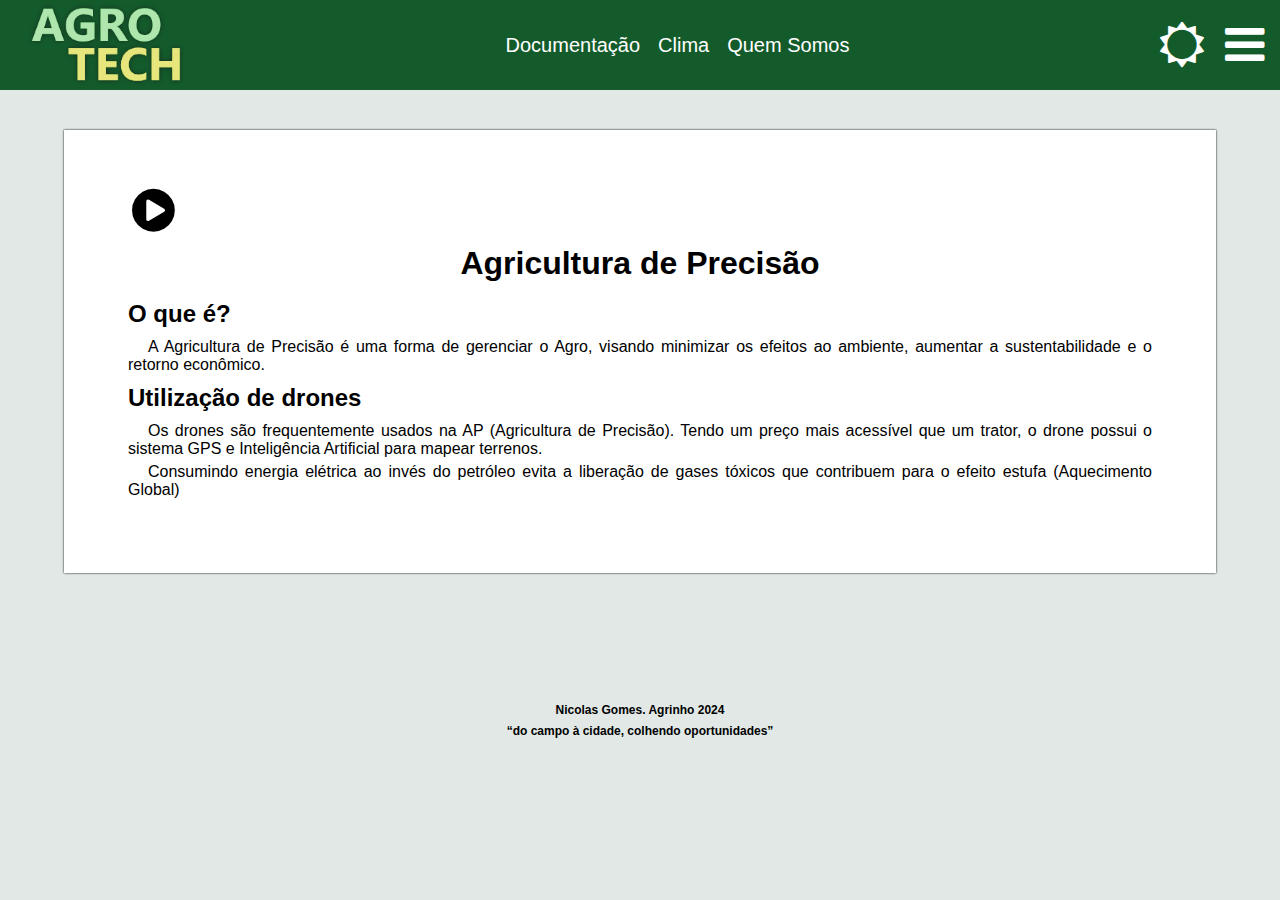
==== index.html @ 56fdbfce "Commit" ====
<!DOCTYPE html>
<html lang="pt-BR">
    <head>
        <meta charset="UTF-8">
        <meta name="viewport" content="width=device-width, initial-scale=1.0">

        <title>AgroTech</title>

        <!-- Estilo do cabeçalho e outros -->
        
        <!-- Textos -->
        <link rel="stylesheet" href="content.css">

        <!-- Estilo da caixa text-to-speech -->
        <link rel="stylesheet" href="tts.css">
        
        <!-- Estilo do cabeçalho -->
        <link rel="stylesheet" href="style.css">
        <script src="script.js" defer></script>
        <link rel="shortcut icon" href="resources/logoi.ico" type="image/x-icon">

        <!-- De acordo com o criador não é necessária uma atribuição, mas aqui está     -->
        <!-- Font Awesome by Dave Gandy - http://fontawesome.io -->
        <link rel="stylesheet" href="https://cdnjs.cloudflare.com/ajax/libs/font-awesome/4.7.0/css/font-awesome.min.css">

    </head>
    
    <body>

        <!-- Cabeçalho -->
        <div class="menu">            
            <a href="index.html" class="header-link"><img class="logo" src="resources/logo.png"></a>
            <ul class="header-list">
                <li class="hl-item"><a class="header-link" href="#">Documentação</a></li>
                <li class="hl-item"><a class="header-link" href="clima/clima.html">Clima</a></li>
                <li class="hl-item"><a class="header-link" href="#">Quem Somos</a></li>
            </ul>

            <!-- Ícones Trocar Tema e Menu (Mobile) -->
            <section class="icons">
                <div class="icon darkMode" onclick="trocarTema()">
                    <!--sun-o-->
                    <i id="darkModeIcon" class="fa fa-sun-o" aria-hidden="true"></i>
                </div>
                <div class="icon menuIcon" onclick="expandirMenu()">
                    <i class="fa fa-bars"></i>
                </div>
            </section>
        </div>
        
        <!-- 
            Carregar o último estado do tema salvo 
            tem que ser no body do .html para evitar 
            com que a tela pisque
        -->
        <script>
            var body = document.querySelector("body");
            var darkModeIcon = document.querySelector("#darkModeIcon");

            if (localStorage.getItem("mode") == "true")
                body.classList.toggle("dark");
            
            darkModeIcon.className=(body.classList.contains('dark') ? 'fa fa-moon-o' : 'fa fa-sun-o')
        </script>

        <!-- Aqui vai estar as informações/conteúdo -->
        <div class="doc">
            <div class="content">
                
                <!-- Leitor 00 -->
                <section class="tts-box">
                    <i class="fa fa-play-circle icon00" aria-hidden="true" onclick="speech('00')"></i>
                </section>

                <!-- Conteúdo / Fala do leitor 00 -->
                <section class="sp speech00">
                
                    <h1>Agricultura de Precisão</h1>
                    <br>    
                    
                    <h2>O que é?</h2>
                    
                    <p class="p">
                        A Agricultura de Precisão é uma forma de gerenciar o Agro, visando minimizar os efeitos ao ambiente, aumentar a sustentabilidade e o retorno econômico.
                    </p>

                    <h2>Utilização de drones</h2>

                    <p class="p-head">
                        Os drones são frequentemente usados na AP (Agricultura de Precisão). 
                        Tendo um preço mais acessível que um trator, o drone possui o sistema GPS e Inteligência Artificial para mapear terrenos.
                    </p>
                    <p class="p">
                        Consumindo energia elétrica ao invés do petróleo evita a liberação de gases tóxicos que contribuem para o efeito estufa (Aquecimento Global)
                    </p>
                 </section>
            </div>
        </div>
        
        <h1 class="info">Nicolas Gomes. Agrinho 2024</h1>
        <h1 class="info">“do campo à cidade, colhendo oportunidades”</h1>
    </body>
</html>
---- content.css ----
/* Retângulo do conteúdo */
div.doc {
    /*display: flex;*/
    background-color: #fff;
    margin: 130px 5vw;
    padding: 5vw;
    box-shadow: 0px 0px 2px 0px;
    font-family: "Trebuchet MS", sans-serif;
}

body.dark div.doc {
    background-color: #0c0a09;
    color: rgb(157, 157, 157);
}

/* Formatação do conteúdo */
div.content {
    margin-top: -10px;
    text-align: justify;
}

/* 
    Configuração para o parágrafo cabeça 
    Sem isso a margem dos parágrafos vão se fundir
    Inclui o .p para herdar o indent
*/

.p-head, .p {
    text-indent: 20px;
    margin-bottom: 5px;
}

/* Sobrepor a margem colocada no código acima */
.p {
    margin-bottom: 10px;
}

h1 {
    text-align: center;
    font-size: 32px;
}

.sp h2, h3 {
    margin-bottom: 10px;
}

/* Nicolas Gomes, Agrinho 2024... */
.info {
    font-size: 12px;
    text-align: center;
    margin: 7px 0px;
}
---- tts.css ----
:root {
    --tss-box-height: 50px;
}

/* Não vou usar mais
.tts-box {
    display: flex;
    width: 50.5px;
    height: var(--tss-box-height);
    margin-bottom: 16px;
    border-radius: 90px;
}*/

/* Ícone */
.tts-box i {
    display: block;
    font-size: 50px;
    margin: 1px 4px;
    margin-bottom: 10px;
}

/* Ícone Mouse Hover */
.tts-box i:hover {
    filter: opacity(0.5);
}
---- style.css ----
* {
    padding: 0;
    margin: 0;
}

:root {
    --menu-height: 90px;
    --menu-height-mobile: 70px;
    --menu-bgcolor: #E1E8E6;

    --header-color: #135B2B;
    --bgcolor: #E1E8E6;

    --text-color: black;
    --text-hover-color: black;
}

body {
    background-color: var(--bgcolor);
    font-family: "Trebuchet MS", sans-serif;
    transition-duration: 0.3s;
}

/* Menu / Cabeçalho */
.menu {
    display: flex;
    top: 0px;
    position: fixed;
    width: 100%;
    
    justify-content: space-between;
    background-color: var(--header-color);
    height: var(--menu-height);
}

.logo {
    margin: auto 0px;
    width: 180px;
    padding-inline: 16px;
}

.logo:hover {
    filter: brightness(1.2) contrast(0.8);
}

/* Lista dos links de navegação */
.header-list {
    display: flex;
    
    margin: auto 0px;
    gap: 18px;
    font-size: 20px;
    padding-block: 15px;
    text-decoration: none;
    list-style: none;
}

/* Links de navegação */
.header-link {
    text-decoration: none;
    color: white;
    transition-duration: 0.1s;
}

.header-link:hover {
    color: rgb(131, 131, 131);
}

/* Flex dos ícones do FA */
.icons 
{
    display: flex;
    gap: 20px;
    padding-inline: 16px;
}

/* Ícones FA */
.icon {
    cursor: pointer;
    color: white;
    font-size: 46px;
    margin: auto 0px;
}

body.dark {
    --bgcolor: #1c1917;
    --menu-bgcolor: #44403c;
    --header-color: #0c0a09;
    --text-color: rgb(157, 157, 157);
    --text-hover-color: rgb(120, 120, 120);
}

body.dark .logo {
    filter: saturate(0);
}

body.dark .icon {
    color: rgb(157, 157, 157);
}

body.dark .header-link {
    color: var(--text-color);
}

body.dark .header-link:hover {
    color: var(--text-hover-color);
}

@media (max-width:650px) {
    
    .menuIcon {
        display: block;
    }

    .header-link {
        color: black;    
    }

    .header-link:hover {
        color: white;
    }
    
    .menu {
        --menu-height: 70px;
    }

    @keyframes anim {
        0% {
            transform: scale(0.9);
        }
        100% {
            transform: scale(1);
        }
    }

    .header-list {
        display: none;
        gap: 25px;
        padding-block: 19px;
        opacity: 1;
        animation: anim 300ms cubic-bezier(0.175, 0.885, 0.32, 1.75) both;
        background-color: #bebebedd;
    }

    body.dark .header-list {
        background-color: #212121dd;
    }
    
    .menu.open .header-list {
        backdrop-filter: blur(2px);
        -webkit-backdrop-filter: blur(2px);

        display: flex;
        flex-direction: column;
        position: absolute;
        text-align: center;
        top: var(--menu-height);
        
        width: calc(100% - 18px);
        
        border-radius: 16px;
        margin: 10px;
    }

    .logo 
    {
        display: block;
        position: absolute;
        width: 140px;
        left: 50%;
        transform: translate(-50%, 0px);
    }
}

@media (max-width:400px) {
    .logo {
        display: block;
        position: absolute;
        left: 0%;
        transform: translate(0px, 0px);
    }
}
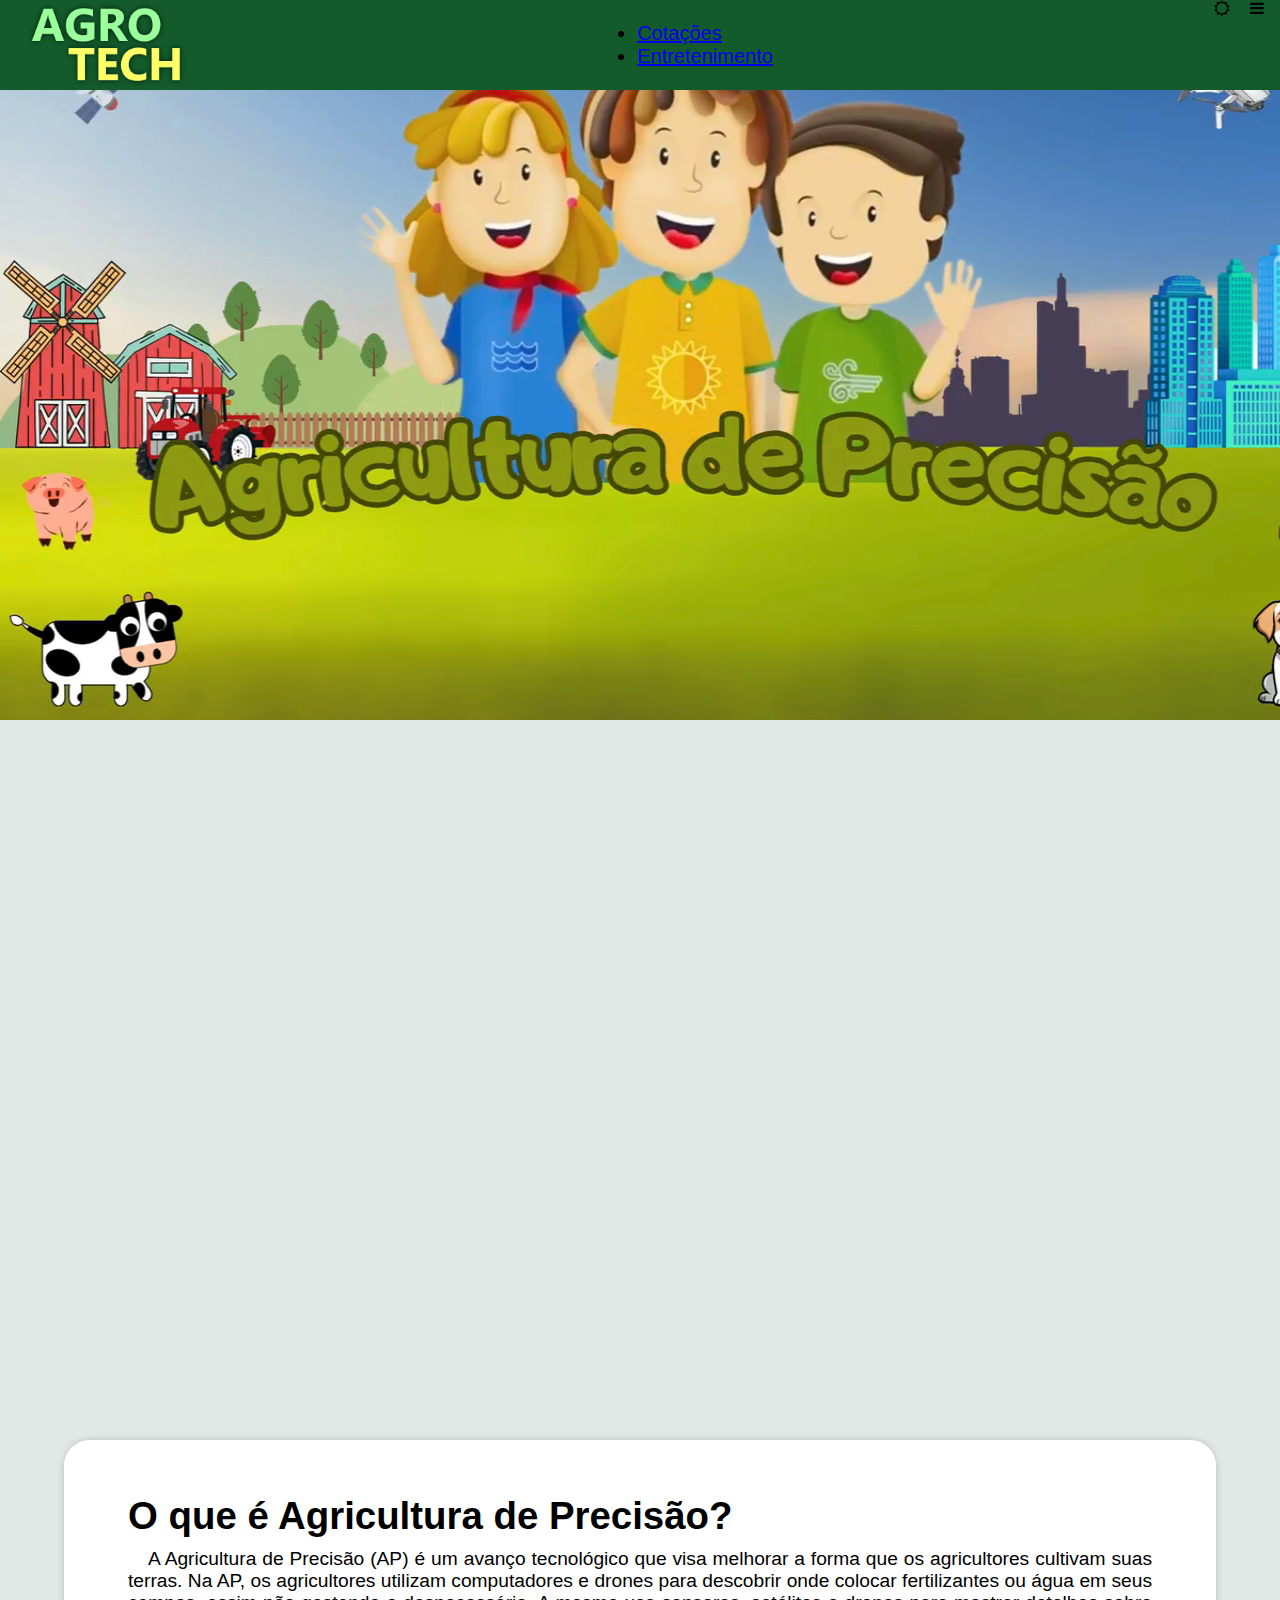
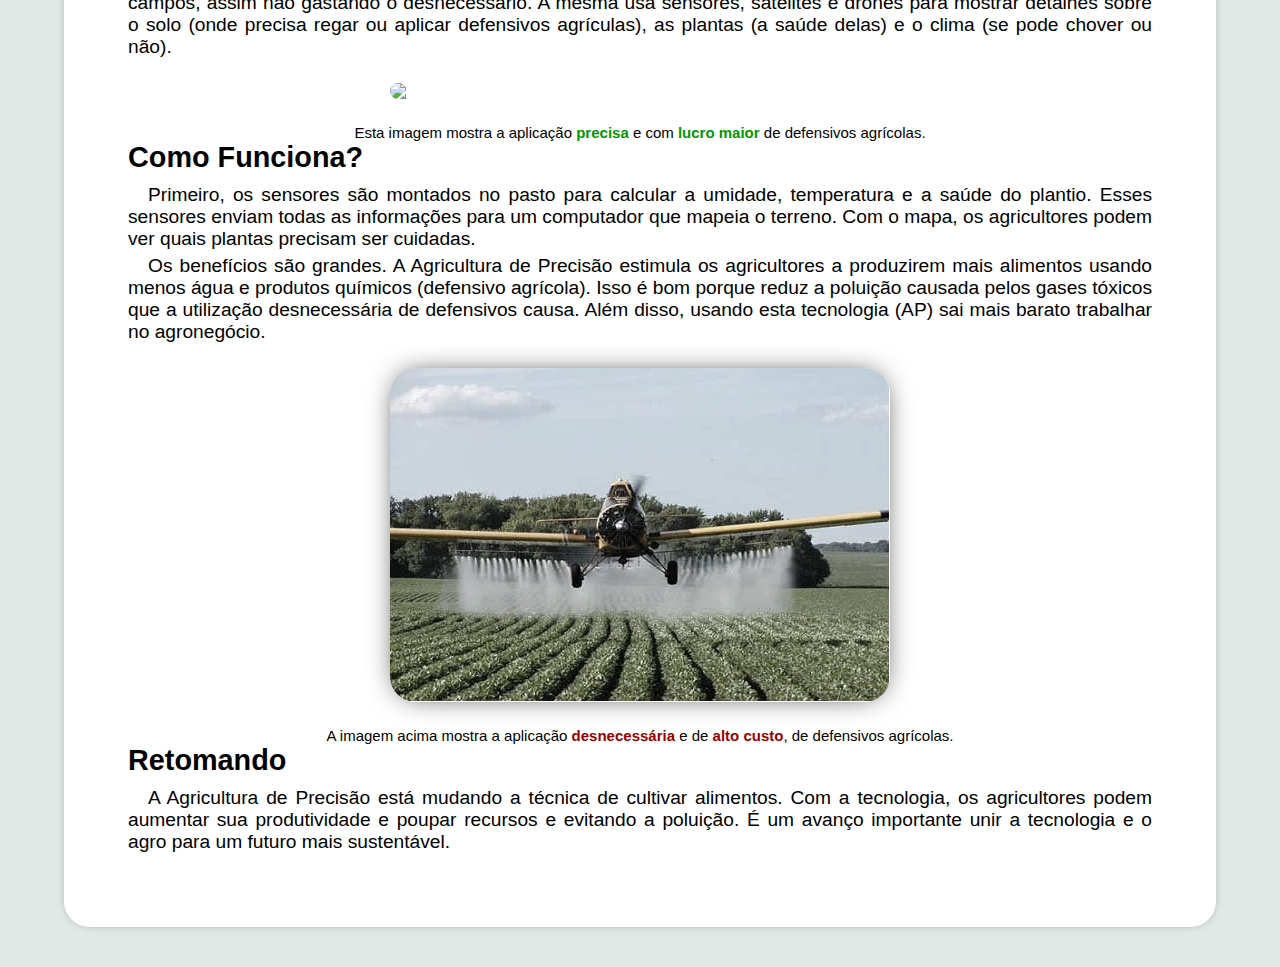
==== commit dd1f46df: "Add files via upload" ====
--- a/index.html
+++ b/index.html
@@ -1,103 +1,137 @@
-<!DOCTYPE html>
-<html lang="pt-BR">
-    <head>
-        <meta charset="UTF-8">
-        <meta name="viewport" content="width=device-width, initial-scale=1.0">
-
-        <title>AgroTech</title>
-
-        <!-- Estilo do cabeçalho e outros -->
-        
-        <!-- Textos -->
-        <link rel="stylesheet" href="content.css">
-
-        <!-- Estilo da caixa text-to-speech -->
-        <link rel="stylesheet" href="tts.css">
-        
-        <!-- Estilo do cabeçalho -->
-        <link rel="stylesheet" href="style.css">
-        <script src="script.js" defer></script>
-        <link rel="shortcut icon" href="resources/logoi.ico" type="image/x-icon">
-
-        <!-- De acordo com o criador não é necessária uma atribuição, mas aqui está     -->
-        <!-- Font Awesome by Dave Gandy - http://fontawesome.io -->
-        <link rel="stylesheet" href="https://cdnjs.cloudflare.com/ajax/libs/font-awesome/4.7.0/css/font-awesome.min.css">
-
-    </head>
-    
-    <body>
-
-        <!-- Cabeçalho -->
-        <div class="menu">            
-            <a href="index.html" class="header-link"><img class="logo" src="resources/logo.png"></a>
-            <ul class="header-list">
-                <li class="hl-item"><a class="header-link" href="#">Documentação</a></li>
-                <li class="hl-item"><a class="header-link" href="clima/clima.html">Clima</a></li>
-                <li class="hl-item"><a class="header-link" href="#">Quem Somos</a></li>
-            </ul>
-
-            <!-- Ícones Trocar Tema e Menu (Mobile) -->
-            <section class="icons">
-                <div class="icon darkMode" onclick="trocarTema()">
-                    <!--sun-o-->
-                    <i id="darkModeIcon" class="fa fa-sun-o" aria-hidden="true"></i>
-                </div>
-                <div class="icon menuIcon" onclick="expandirMenu()">
-                    <i class="fa fa-bars"></i>
-                </div>
-            </section>
-        </div>
-        
-        <!-- 
-            Carregar o último estado do tema salvo 
-            tem que ser no body do .html para evitar 
-            com que a tela pisque
-        -->
-        <script>
-            var body = document.querySelector("body");
-            var darkModeIcon = document.querySelector("#darkModeIcon");
-
-            if (localStorage.getItem("mode") == "true")
-                body.classList.toggle("dark");
-            
-            darkModeIcon.className=(body.classList.contains('dark') ? 'fa fa-moon-o' : 'fa fa-sun-o')
-        </script>
-
-        <!-- Aqui vai estar as informações/conteúdo -->
-        <div class="doc">
-            <div class="content">
-                
-                <!-- Leitor 00 -->
-                <section class="tts-box">
-                    <i class="fa fa-play-circle icon00" aria-hidden="true" onclick="speech('00')"></i>
-                </section>
-
-                <!-- Conteúdo / Fala do leitor 00 -->
-                <section class="sp speech00">
-                
-                    <h1>Agricultura de Precisão</h1>
-                    <br>    
-                    
-                    <h2>O que é?</h2>
-                    
-                    <p class="p">
-                        A Agricultura de Precisão é uma forma de gerenciar o Agro, visando minimizar os efeitos ao ambiente, aumentar a sustentabilidade e o retorno econômico.
-                    </p>
-
-                    <h2>Utilização de drones</h2>
-
-                    <p class="p-head">
-                        Os drones são frequentemente usados na AP (Agricultura de Precisão). 
-                        Tendo um preço mais acessível que um trator, o drone possui o sistema GPS e Inteligência Artificial para mapear terrenos.
-                    </p>
-                    <p class="p">
-                        Consumindo energia elétrica ao invés do petróleo evita a liberação de gases tóxicos que contribuem para o efeito estufa (Aquecimento Global)
-                    </p>
-                 </section>
-            </div>
-        </div>
-        
-        <h1 class="info">Nicolas Gomes. Agrinho 2024</h1>
-        <h1 class="info">“do campo à cidade, colhendo oportunidades”</h1>
-    </body>
+<!DOCTYPE html>
+<html lang="pt-BR">
+    <head>
+        <meta charset="UTF-8">
+        <meta name="viewport" content="width=device-width, initial-scale=1.0">
+
+        <title>AgroTech</title>
+
+        <!-- Estilo do cabeçalho e outros -->
+        
+        <!-- Textos -->
+        <link rel="stylesheet" href="content.css">
+
+        <!-- Estilo da caixa text-to-speech -->
+        <!--<link rel="stylesheet" href="tts.css"> -->
+        
+        <!-- Estilo do cabeçalho -->
+        <link rel="stylesheet" href="style.css">
+        <script src="script.js" defer></script>
+        <link rel="shortcut icon" href="resources/logoi.ico" type="image/x-icon">
+
+        <!-- De acordo com o criador não é necessária uma atribuição, mas aqui está     -->
+        <!-- Font Awesome by Dave Gandy - http://fontawesome.io -->
+        <link rel="stylesheet" href="https://cdnjs.cloudflare.com/ajax/libs/font-awesome/4.7.0/css/font-awesome.min.css">
+        
+        <style>
+            #pros, #cons {
+                font-size: 15px;  
+                text-align: center; 
+            }
+
+            #pros strong {
+                color:rgb(0, 153, 0);
+            }
+
+            #cons strong {
+                color:rgb(153, 0, 0);
+            }
+
+            #aviao {
+                filter: grayscale(50%);
+            }
+        </style>
+    </head>
+    
+    <body>
+        <!-- Cabeçalho -->
+        <header class="menu">            
+            <a href="index.html"><img class="logo" src="resources/logo.png"></a>
+
+            <nav class="header-list">
+                <ul>
+                    <li class="nav-item"><a href="cota/cotacoes.html">Cotações</a></li>
+                    <li class="nav-item"><a href="entrete/entrete.html">Entretenimento</a></li>
+                </ul>
+            </nav>
+    
+            <!-- Ícones Trocar Tema e Menu (Mobile) -->
+            <nav class="icons">
+                <div class="darkMode" onclick="trocarTema()">
+                    <i id="darkModeIcon" class="" aria-hidden="true"></i>
+                </div>
+
+                <div class="menuIcon" onclick="expandirMenu()">
+                    <i class="fa fa-bars" aria-hidden="true"></i>
+                </div>
+
+            </nav>
+        </header> <!--MENU-->
+
+        <!-- 
+            Carrega o último estado do tema salvo. 
+            Tem que ser no body do .html para evitar 
+            com que a tela pisque
+        -->
+        <script>
+            var body = document.querySelector("body");
+            var darkModeIcon = document.querySelector("#darkModeIcon");
+
+            if (localStorage.getItem("mode") == "true")
+                body.classList.toggle("dark");
+            
+            darkModeIcon.className=(body.classList.contains('dark') ? 'fa fa-moon-o' : 'fa fa-sun-o')
+        </script>
+
+        <!--<img src="resources/banner.jpg" class="banner">-->
+
+        <!-- Espero que isso funcione até a avaliação :D -->
+        <video autoplay="autoplay" class="banner" muted defaultMuted playsinline oncontextmenu="return false;"  preload="auto"  id="myVideo">
+            <source src="resources/bannerv.mp4" type="video/mp4">
+        </video>
+        
+        <div class="doc">
+            <div class="content">
+                
+                <!-- Leitor 00 
+                 <section class="tts-box">
+                    <i class="fa fa-play-circle icon00" aria-hidden="true" onclick="speech('00')"></i>
+                </section>
+                -->
+
+                <!-- Conteúdo / Fala do leitor 00  
+                
+                class="sp speech00"-->
+                <section>
+                    <h1>O que é Agricultura de Precisão?</h1>
+
+                    <p class="p">
+                        A Agricultura de Precisão (AP) é um avanço tecnológico que visa melhorar a forma que os agricultores cultivam suas terras. Na AP, os agricultores utilizam computadores e drones para descobrir onde colocar fertilizantes ou água em seus campos, assim não gastando o desnecessário. A mesma usa sensores, satélites e drones para mostrar detalhes sobre o solo (onde precisa regar ou aplicar defensivos agrículas), as plantas (a saúde delas) e o clima (se pode chover ou não).
+                    </p>
+
+                    <!-- Créditos ao sistema FAEP -->
+                    <img class="doc-image" src="https://www.sistemafaep.org.br/wp-content/uploads/2017/08/4-e1502457016223-768x512.jpg">
+                    <p id="pros">Esta imagem mostra a aplicação <strong>precisa</strong> e com <strong>lucro maior</strong> de defensivos agrícolas.</p>
+
+                    <h2>Como Funciona?</h2>
+
+                    <p class="p-head">
+                        Primeiro, os sensores são montados no pasto para calcular a umidade, temperatura e a saúde do plantio. Esses sensores enviam todas as informações para um computador que mapeia o terreno. Com o mapa, os agricultores podem ver quais plantas precisam ser cuidadas.
+                    </p>
+                    <p class="p">
+                        Os benefícios são grandes. A Agricultura de Precisão estimula os agricultores a produzirem mais alimentos usando menos água e produtos químicos (defensivo agrícola). Isso é bom porque reduz a poluição causada pelos gases tóxicos que a utilização desnecessária de defensivos causa. Além disso, usando esta tecnologia (AP) sai mais barato trabalhar no agronegócio.
+                    </p>
+                    
+                    <img class="doc-image" id="aviao" src="resources/aviao.webp">
+                    <p id="cons">A imagem acima mostra a aplicação <strong>desnecessária</strong> e de <strong>alto custo</strong>, de defensivos agrícolas.</p>
+                    
+                    <h2>Retomando</h2>
+
+                    <p class="p">
+                        A Agricultura de Precisão está mudando a técnica de cultivar alimentos. Com a tecnologia, os agricultores podem aumentar sua produtividade e poupar recursos e evitando a poluição. É um avanço importante unir a tecnologia e o agro para um futuro mais sustentável.
+                    </p>
+                </section>
+            </div> <!--CONTENT-->
+        </div> <!--DOC-->
+    </body>
 </html>--- a/content.css
+++ b/content.css
@@ -1,53 +1,67 @@
-
-/* Retângulo do conteúdo */
-div.doc {
-    /*display: flex;*/
-    background-color: #fff;
-    margin: 130px 5vw;
-    padding: 5vw;
-    box-shadow: 0px 0px 2px 0px;
-    font-family: "Trebuchet MS", sans-serif;
-}
-
-body.dark div.doc {
-    background-color: #0c0a09;
-    color: rgb(157, 157, 157);
-}
-
-/* Formatação do conteúdo */
-div.content {
-    margin-top: -10px;
-    text-align: justify;
-}
-
-/* 
-    Configuração para o parágrafo cabeça 
-    Sem isso a margem dos parágrafos vão se fundir
-    Inclui o .p para herdar o indent
-*/
-
-.p-head, .p {
-    text-indent: 20px;
-    margin-bottom: 5px;
-}
-
-/* Sobrepor a margem colocada no código acima */
-.p {
-    margin-bottom: 10px;
-}
-
-h1 {
-    text-align: center;
-    font-size: 32px;
-}
-
-.sp h2, h3 {
-    margin-bottom: 10px;
-}
-
-/* Nicolas Gomes, Agrinho 2024... */
-.info {
-    font-size: 12px;
-    text-align: center;
-    margin: 7px 0px;
+/* Retângulo do conteúdo */
+div.doc {
+    /*display: flex;*/
+    background-color: #fff;
+
+    margin-top: calc(70px + 58% - 5vw * 1.5);
+    margin-inline: 5vw;
+    margin-bottom: 40px;
+
+    /*margin: calc(70px + 5vw) 5vw;*/
+    padding: 5vw;
+    border-radius: 2vw;
+    
+    box-shadow: 0px 0px 13px -8px;
+
+    font-size: 1.2rem;
+    
+    z-index: 1;
+}
+
+section video, .doc-image {
+    display: block;
+    width: 80%;
+    max-width: 500px;
+    border-radius: 2vw;
+    margin: 25px auto;    
+    box-shadow: 0px 0px 30px -10px;
+}
+
+body.dark div.doc {
+    background-color: #0c0a09;
+    color: rgb(157, 157, 157);
+}
+
+/* Formatação do conteúdo */
+div.content {
+    margin-top: -10px;
+    text-align: justify;
+}
+
+/* 
+    Configuração para o parágrafo cabeça 
+    Sem isso a margem dos parágrafos vão se fundir
+    Inclui o .p para herdar o indent
+*/
+.p-head, .p {
+    text-indent: 20px;
+    margin-bottom: 5px;
+}
+
+/* Sobrepor a margem colocada no código acima */
+.p {
+    margin-bottom: 10px;
+}
+
+/* Cabeçalho */
+h1, h2 {
+    margin-bottom: 10px;
+}
+
+@media (max-width: 400px) {
+    div.doc {
+        margin-bottom: -40px;
+        margin-inline: 0px;
+        border-radius: 0;
+    }
 }